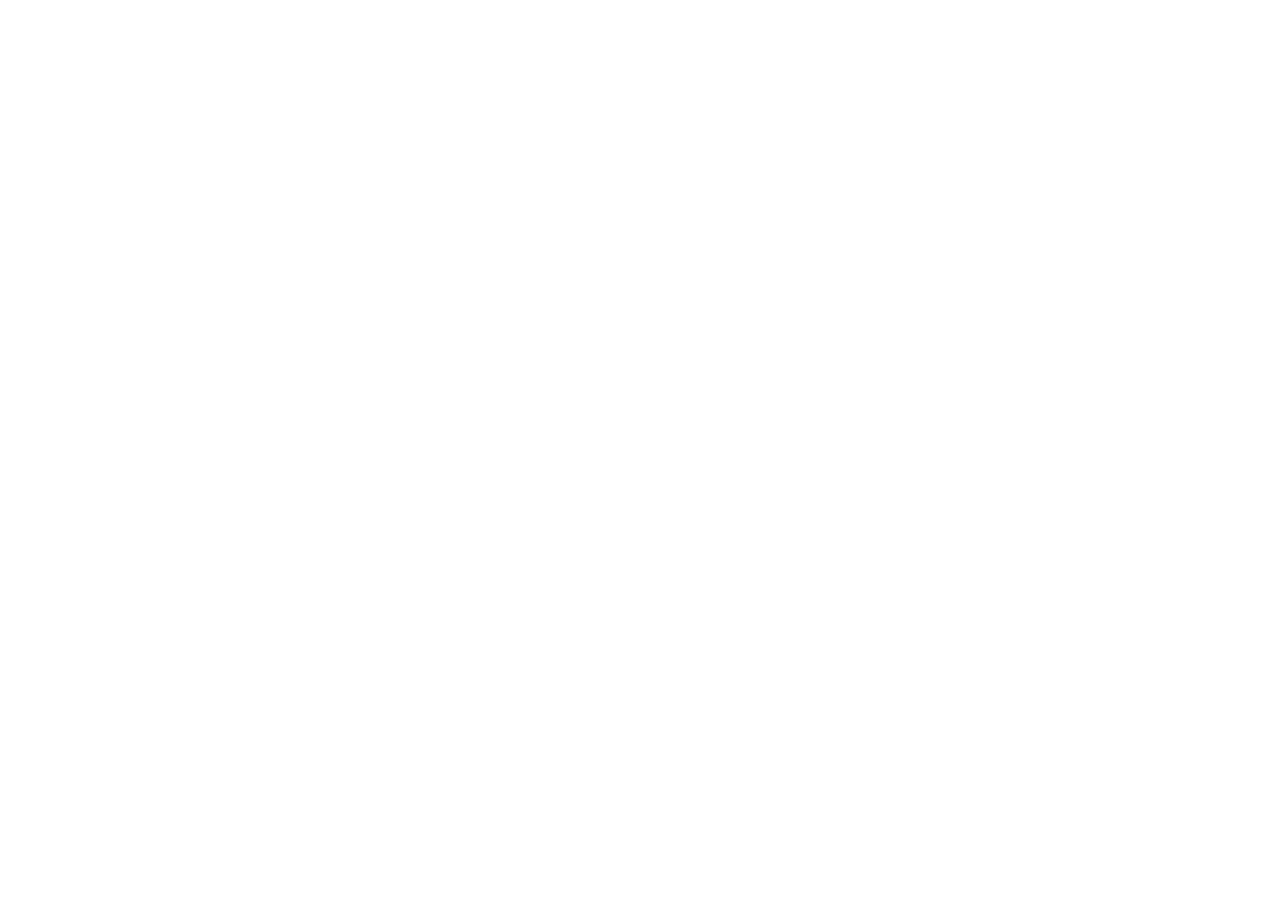
==== mobile.html @ 51a504dc "Update mobile.html" ====
<html>
  <title>Justin Iggy Portfolio</title>
  <meta name="viewport" content="width=device-width, initial-scale=1">

  <body>
  
     <iframe src="https://cu5tin.wixsite.com/jiggy" style="    position: fixed;    left: -12%;    top: -51px;    width: 130%;    height: 108%;}">
</iframe>  
    
  </body>
</html>
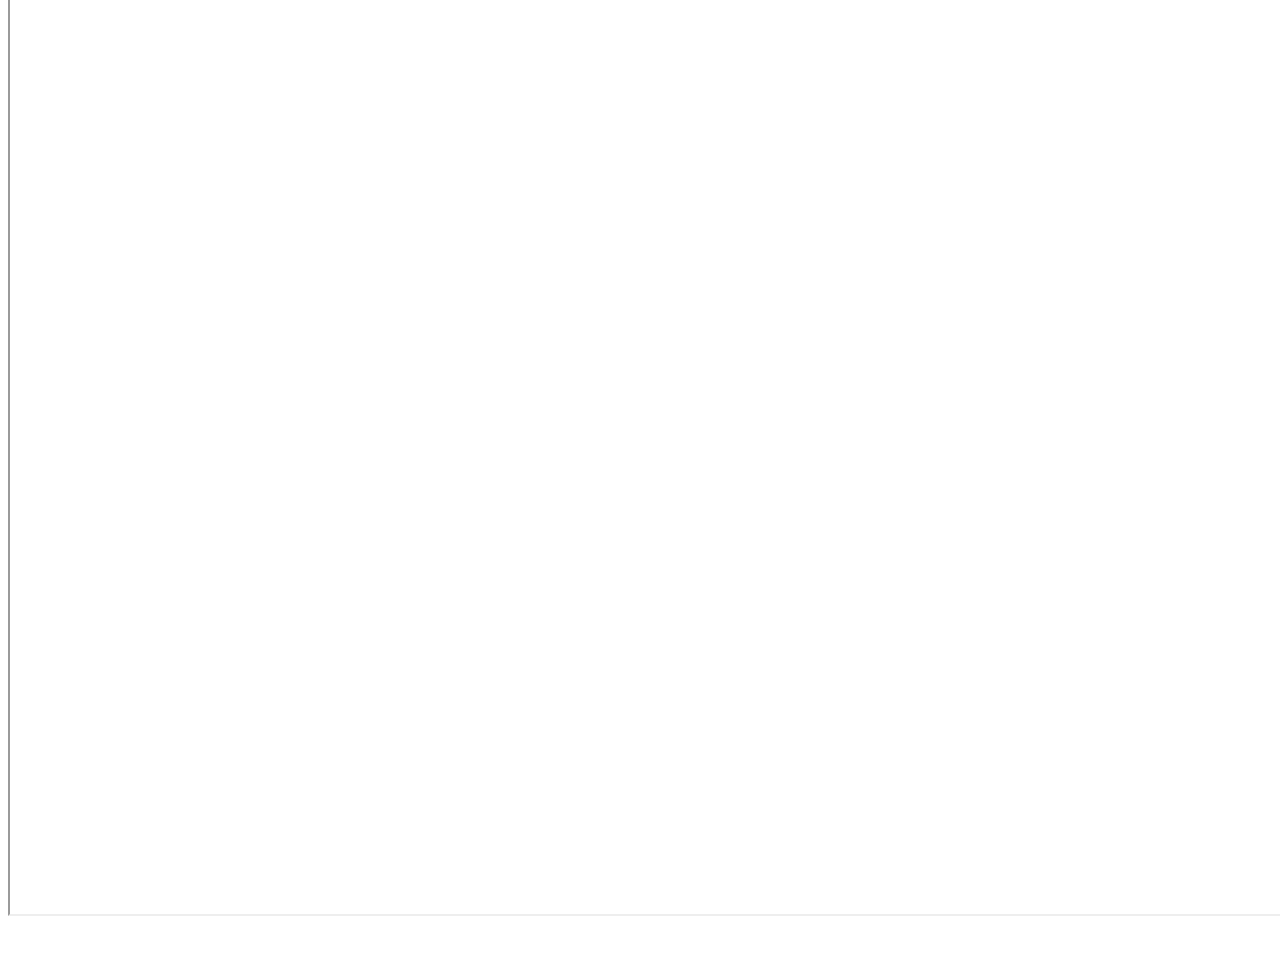
==== commit 3e3c8942: "Update mobile.html" ====
--- a/mobile.html
+++ b/mobile.html
@@ -4,7 +4,7 @@
 
   <body>
   
-     <iframe src="https://cu5tin.wixsite.com/jiggy" style="    position: fixed;    left: -12%;    top: -51px;    width: 130%;    height: 108%;}">
+     <iframe src="https://cu5tin.wixsite.com/jiggy" style="    position: relative;    left: 0%;    top: -51px;    width: 130%;    height: 108%;}">
 </iframe>  
     
   </body>
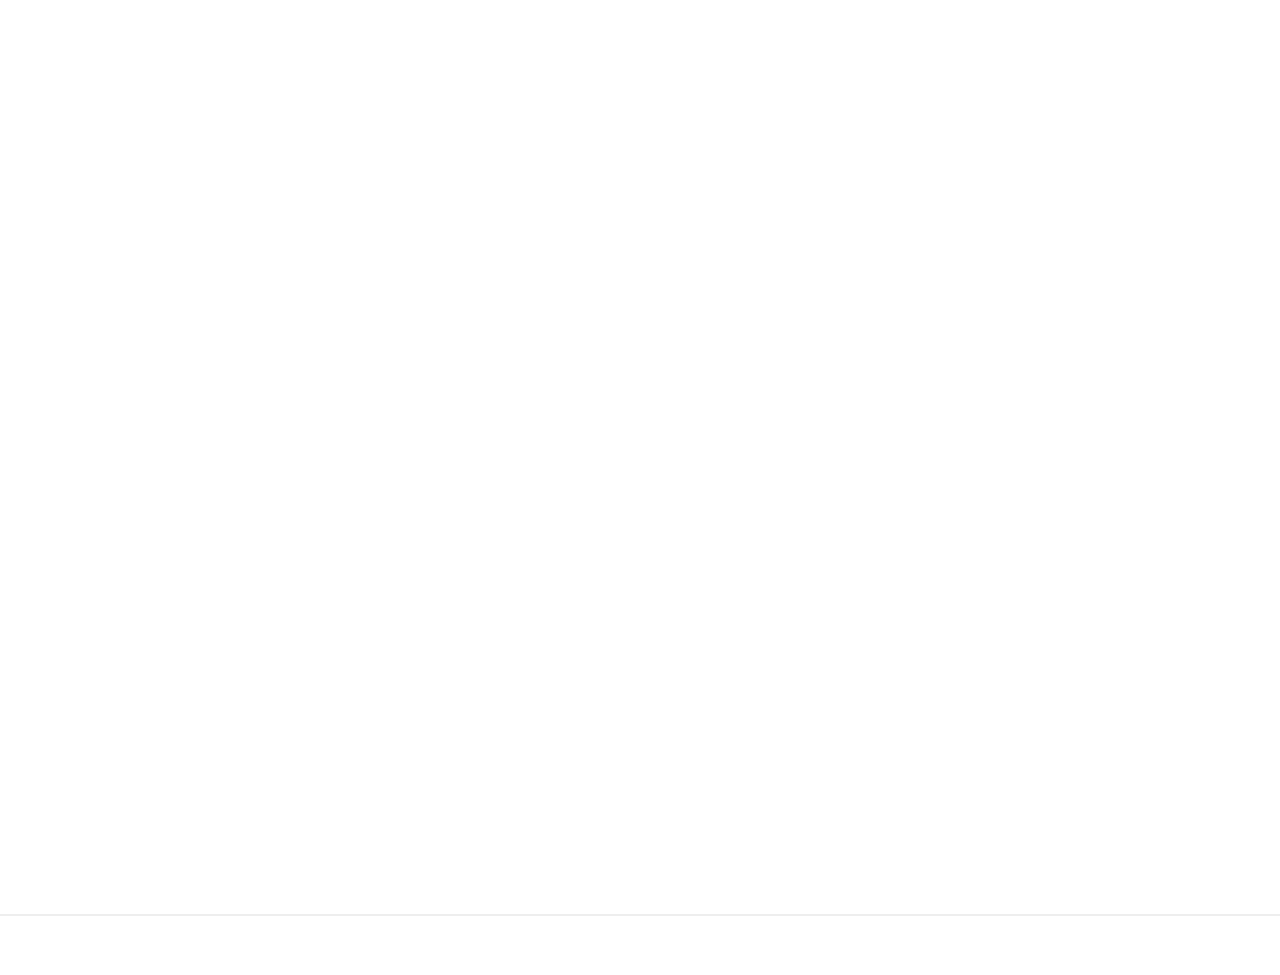
==== commit 32739e9f: "Update mobile.html" ====
--- a/mobile.html
+++ b/mobile.html
@@ -4,7 +4,7 @@
 
   <body>
   
-     <iframe src="https://cu5tin.wixsite.com/jiggy" style="    position: relative;    left: 0%;    top: -51px;    width: 130%;    height: 108%;}">
+     <iframe src="https://cu5tin.wixsite.com/jiggy" style="    position: relative;    left: -20%;    top: -51px;    width: 130%;    height: 108%;}">
 </iframe>  
     
   </body>
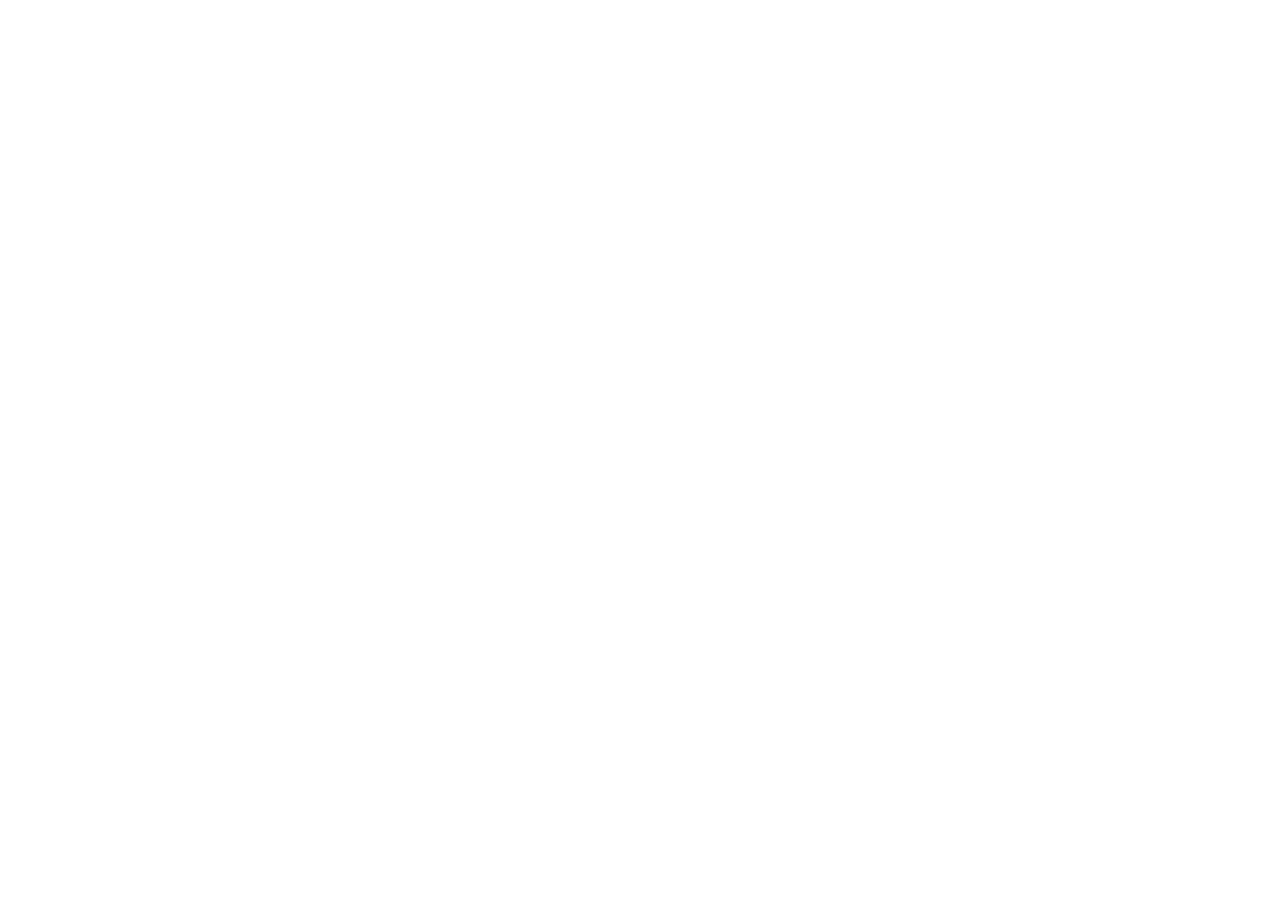
==== commit 299ce5be: "Update mobile.html" ====
--- a/mobile.html
+++ b/mobile.html
@@ -4,7 +4,7 @@
 
   <body>
   
-     <iframe src="https://cu5tin.wixsite.com/jiggy" style="    position: relative;    left: -20%;    top: -51px;    width: 130%;    height: 108%;}">
+     <iframe src="https://cu5tin.wixsite.com/jiggy" style="    position: fixed;    left: -20%;    top: -51px;    width: 130%;    height: 108%;}">
 </iframe>  
     
   </body>
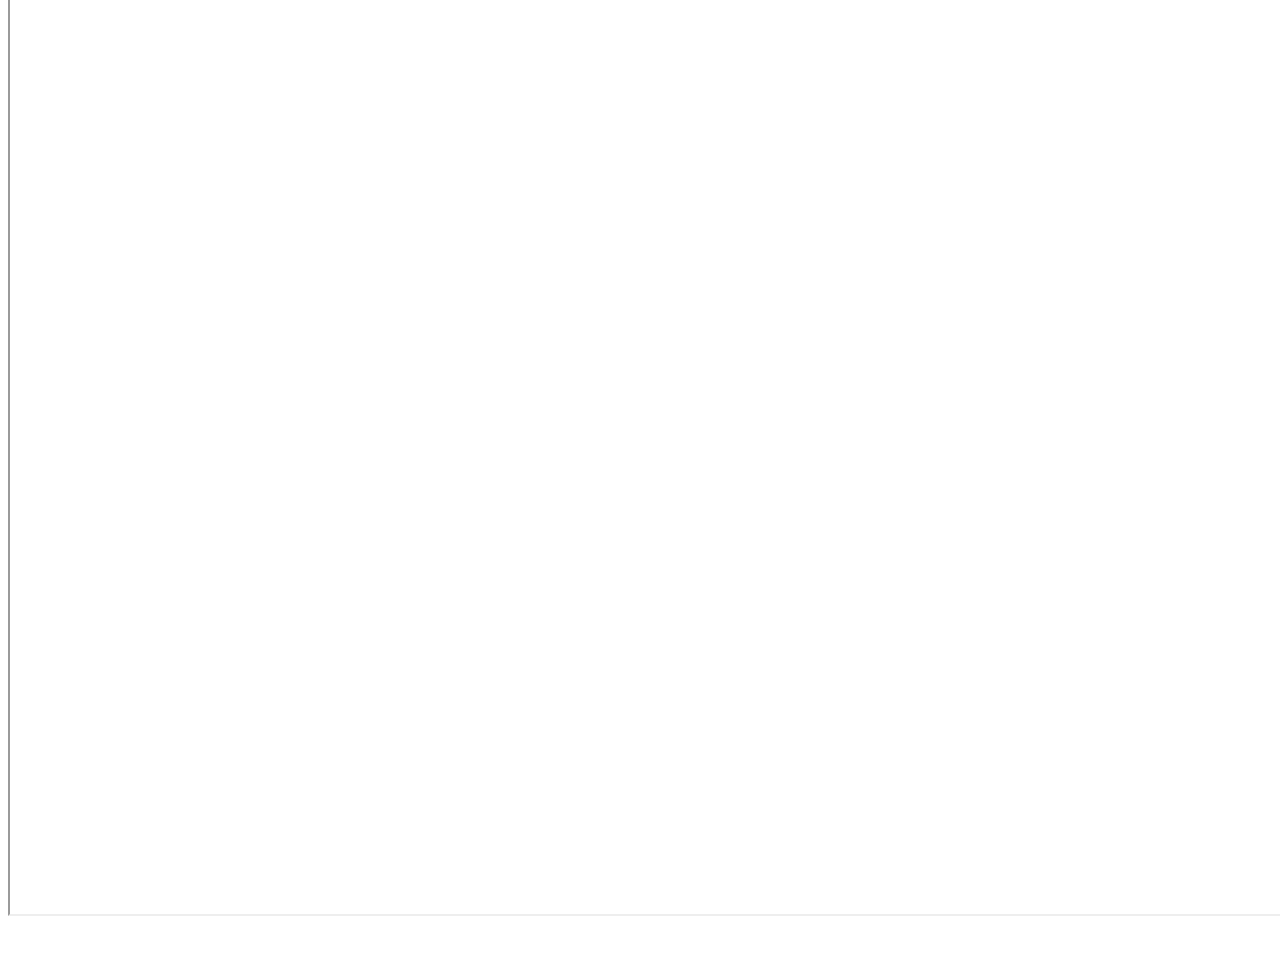
==== commit cdb49811: "Update mobile.html" ====
--- a/mobile.html
+++ b/mobile.html
@@ -4,7 +4,7 @@
 
   <body>
   
-     <iframe src="https://cu5tin.wixsite.com/jiggy" style="    position: fixed;    left: -20%;    top: -51px;    width: 130%;    height: 108%;}">
+     <iframe src="https://cu5tin.wixsite.com/jiggy" style="    position: relative;    left: 0px;    top: -51px;    width: 130%;    height: 108%;}">
 </iframe>  
     
   </body>
